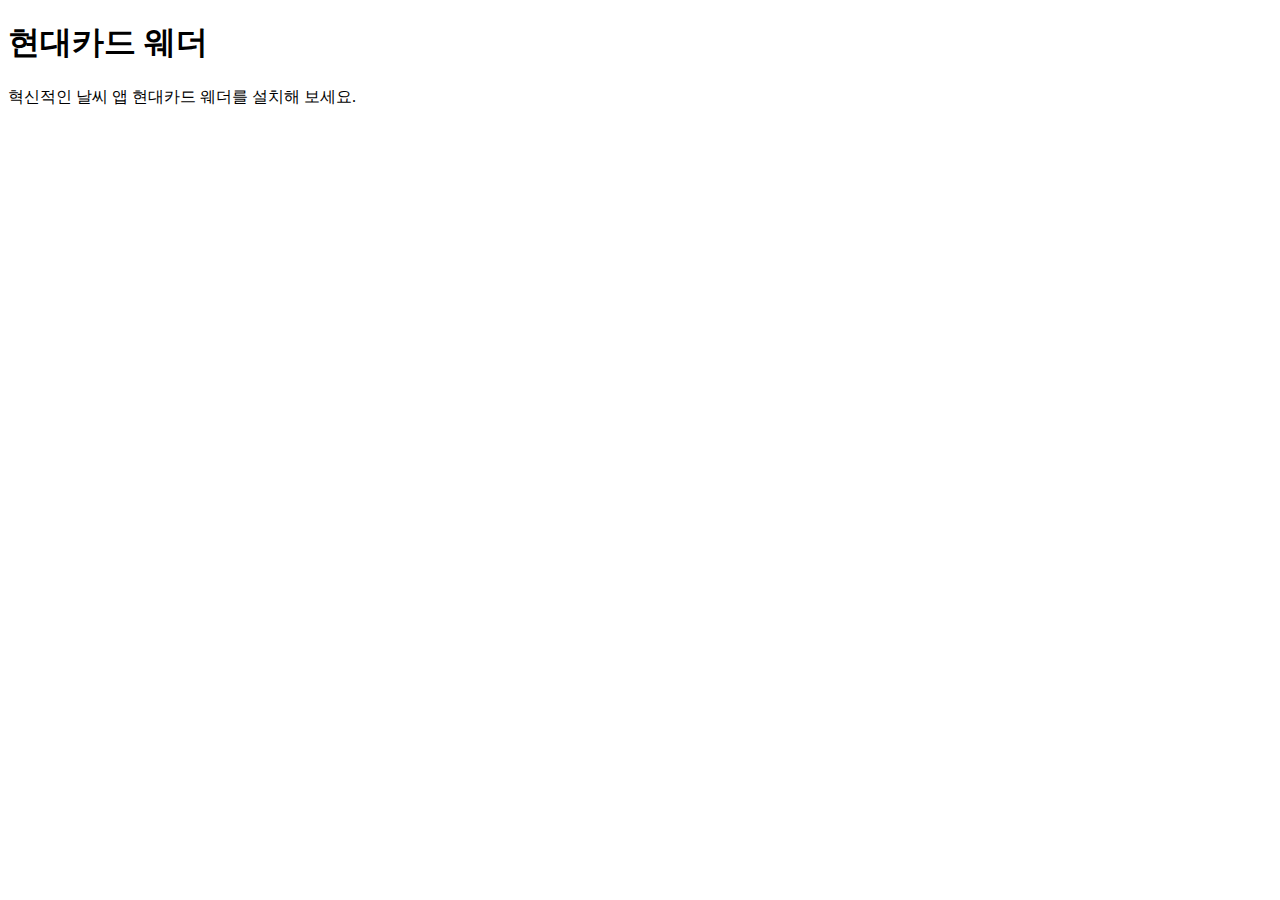
==== weather.html @ bfd549fc "현대카드 웨더 앱 소개" ====
<!DOCTYPE html>
<html lang="en">
<head>
  <meta charset="UTF-8">
  <meta name="viewport" content="width=device-width, initial-scale=1.0">
  <meta http-equiv="X-UA-Compatible" content="ie=edge">
  <title>현대카드 웨더 앱</title>
  <meta name="keywords" content="현대카드 웨더,날씨,weather">
  <meta name="description" content="현대카드 웨더 weather.hyundaicard.com">
  <meta name="format-detection" content="telephone=no">
  <meta property="og:url" content="http://weather.hyundaicard.com/">
  <meta property="og:type" content="website">
  <meta property="og:title" content="현대카드 웨더">
  <meta property="og:description" content="새로운 방법으로 날씨를 표현하는 현대카드의 날씨 정보서비스. 위트 있는 날씨 멘트와 감각적인 표현으로 현대카드만의 차별화된 날씨 정보를 제공합니다.">
  <meta property="og:image" content="http://mud-kage.kakao.co.kr/14/dn/btqb3Lxep9j/YEuqn1bxfGpBfxTjSM93K1/o.jpg">
  <meta property="og:image:width" content="200">
  <meta property="og:image:height" content="200">
  <meta http-equiv="X-UA-Compatible" content="IE=edge">
  <meta name="viewport" content="width=device-width, initial-scale=1.0">
  <link rel="shortcut icon" href="images/img_favicon_v1.ico" type="image/x-icon">
  <link rel="image_src" href="http://mud-kage.kakao.co.kr/14/dn/btqb3Lxep9j/YEuqn1bxfGpBfxTjSM93K1/o.jpg">
  <link rel="stylesheet" href="css/style.css">
</head>
<body>
  <h1 class="logo">현대카드 웨더</h1>
  <p>혁신적인 날씨 앱 현대카드 웨더를 설치해 보세요.</p>
</body>
</html>
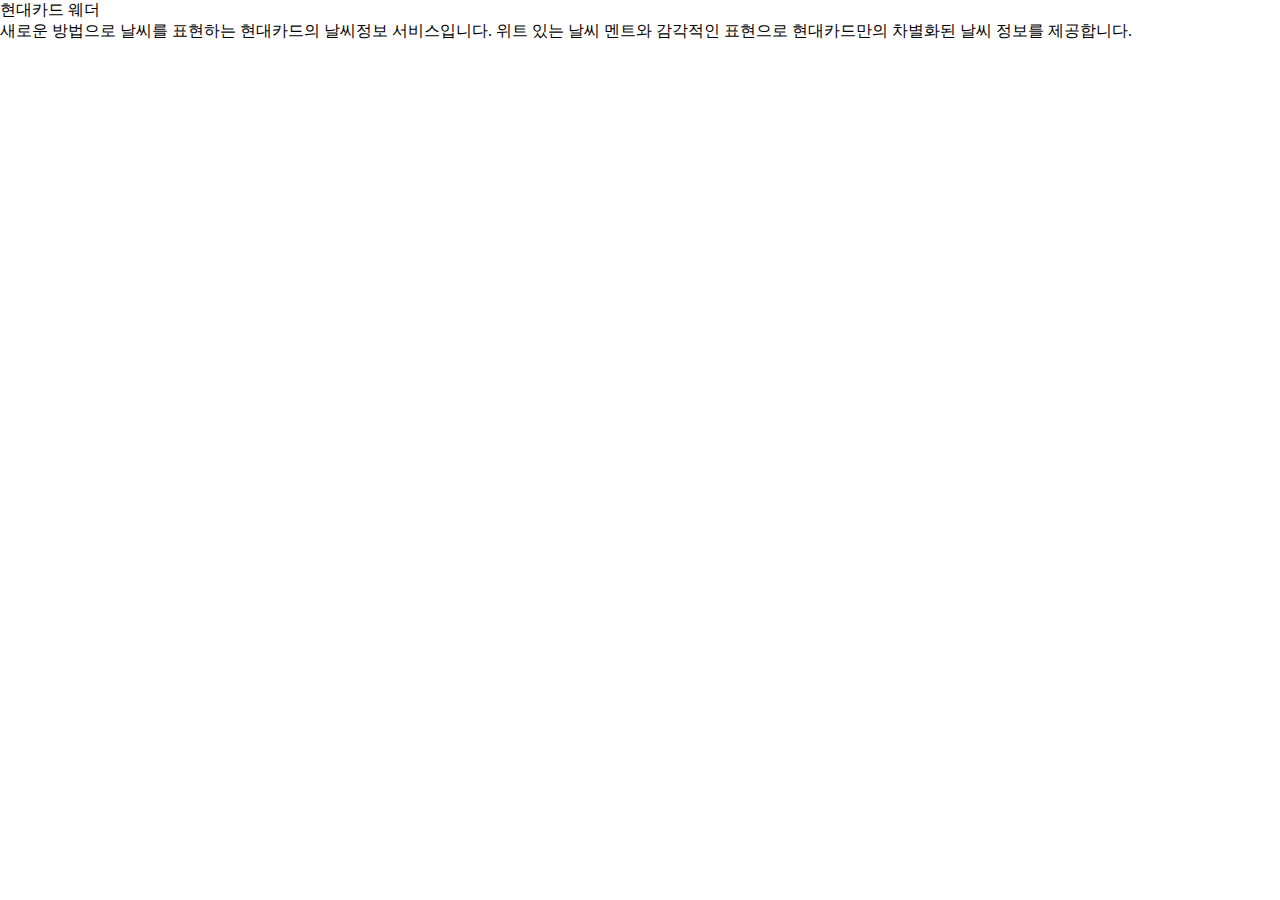
==== commit cd8b7f4c: "섹션1 제목 및 실습" ====
--- a/weather.html
+++ b/weather.html
@@ -22,7 +22,17 @@
   <link rel="stylesheet" href="css/style.css">
 </head>
 <body>
-  <h1 class="logo">현대카드 웨더</h1>
-  <p>혁신적인 날씨 앱 현대카드 웨더를 설치해 보세요.</p>
+  <div class="section1">
+    <h1 class="logo">현대카드 웨더</h1>
+    <p class="description">
+      <span>새로운 방법으로 날씨를 표현하는 현대카드의 날씨정보
+    서비스입니다.</span> 
+      <span>위트 있는 날씨 멘트와 감각적인 표현으로
+    현대카드만의 차별화된 날씨 정보를 제공합니다.</span>
+  </p>
+   <div class="image-wrapper">
+     <img src="video/vedio0.gif" alt="">
+   </div>
+  </div>
 </body>
 </html>--- a/css/style.css
+++ b/css/style.css
@@ -0,0 +1,20 @@
+@charset "utf-8";
+@import url("font.css");/*임포트는 가져오기위한것 */
+@import url("normalize.css");
+
+/* 주석: 스타일 초기화 */
+html, body, h1, h2, h3, h4, h5, h6, p{
+  border: 0;
+  padding: 0;
+  margin: 0;
+}
+html{
+  font-size: 10px;
+}
+body{
+  font-size: 1.6rem;
+}
+h1, h2, h3, h4, h5, h6{
+  font-size: 1em;
+  font-weight: normal; 
+}